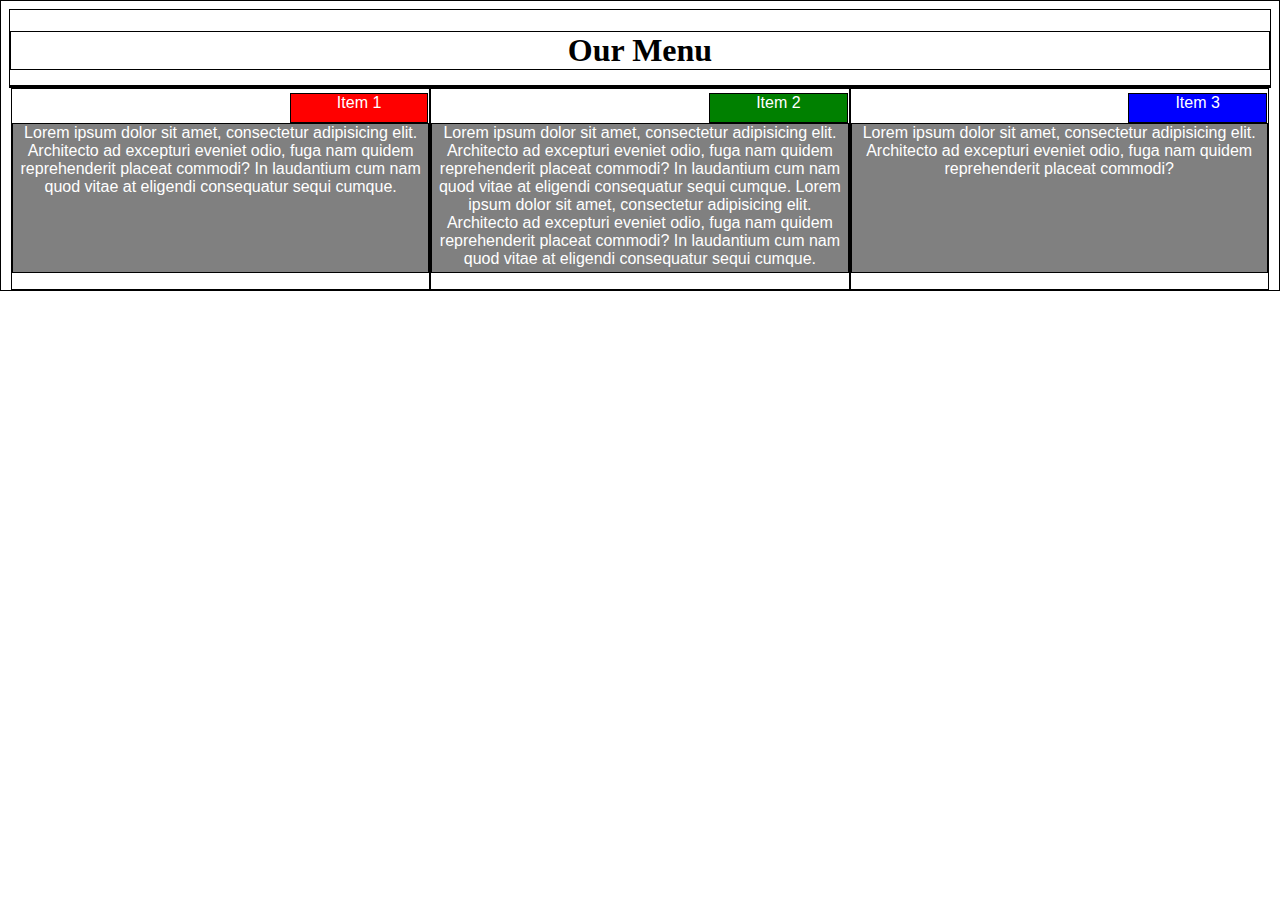
==== module2_solution/index.html @ 53d8cf98 "V1.0" ====
<!DOCTYPE html>
<html>
<head>
<meta charset="utf-8">
<meta name="viewport" content="width=device-width, initial-scale=1">
<link href="css/styles.css" type="text/css" rel="stylesheet" />
<title>Module 2 assignment</title>

</head>
<body>
<h1>Our Menu</h1>

<div class="row">
    <div class="col-lg-4 col-md-6">
        <div class="row">
            <p class="title red">Item 1</p>
            
        </div>
        <br>
        <p class="description gray">
            Lorem ipsum dolor sit amet, consectetur adipisicing elit. Architecto ad excepturi eveniet odio, fuga nam quidem reprehenderit placeat commodi? In laudantium cum nam quod vitae at eligendi consequatur sequi cumque.
        </p>
    
    </div>
    <div class="col-lg-4 col-md-6">
        <div class="row">
            <p class="title green">Item 2</p>            
        </div>
        <br>
        <p class="description gray">
            Lorem ipsum dolor sit amet, consectetur adipisicing elit. Architecto ad excepturi eveniet odio, fuga nam quidem reprehenderit placeat commodi? In laudantium cum nam quod vitae at eligendi consequatur sequi cumque.
            Lorem ipsum dolor sit amet, consectetur adipisicing elit. Architecto ad excepturi eveniet odio, fuga nam quidem reprehenderit placeat commodi? In laudantium cum nam quod vitae at eligendi consequatur sequi cumque.
        </p>
    </div>
    <div class="col-lg-4 col-md-12">
        <div class="row">
            <p class="title blue">Item 3</p>            
        </div>
        <br>
        <p class="description gray">
            Lorem ipsum dolor sit amet, consectetur adipisicing elit. Architecto ad excepturi eveniet odio, fuga nam quidem reprehenderit placeat commodi?
        </p>
    </div>

</div>

</body>
</html>
---- module2_solution/css/styles.css ----
/********** Base styles **********/
* {
  box-sizing: border-box;
  text-align: center;
  font-family: 'Times New Roman', Times, serif;
  border: 1px solid black;
}

h1 {
  margin-bottom: 15px;
}

p {
  border: 1px solid black;
  background-color: #A52A2A;
  width: 90%;
  height: 150px;
  margin-right: auto;
  margin-left: auto;
  font-family: Helvetica;
  color: white;
}

/* Simple Responsive Framework. */
.row {
  width: 100%;
  position: relative;
}

.title {
    width: 33.33%;
    height: 30px;
    margin-top: 5px;
    position:absolute;
    top: 0px;
    right: 0px;
    /*right: -150px;*/

}

.red {
    background-color: red;
}

.green{
    background-color: green;
}

.gray {
    background-color: gray;
}

.blue {
    background-color: blue;
}

.description {
    position:inherit;
    top: 5px;
    width: 100%;
    height: 150px;
}

/********** Large devices only **********/
@media (min-width: 992px) {
  .col-lg-1, .col-lg-2, .col-lg-3, .col-lg-4, .col-lg-5, .col-lg-6, .col-lg-7, .col-lg-8, .col-lg-9, .col-lg-10, .col-lg-11, .col-lg-12 {
    float: left;
    border: 1px solid black;

  }
  .col-lg-1 {
    width: 8.33%;
  }
  .col-lg-2 {
    width: 16.66%;
  }
  .col-lg-3 {
    width: 25%;
  }
  .col-lg-4 {
    width: 33.33%;
  }
  .col-lg-5 {
    width: 41.66%;
  }
  .col-lg-6 {
    width: 50%;
  }
  .col-lg-7 {
    width: 58.33%;
  }
  .col-lg-8 {
    width: 66.66%;
  }
  .col-lg-9 {
    width: 74.99%;
  }
  .col-lg-10 {
    width: 83.33%;
  }
  .col-lg-11 {
    width: 91.66%;
  }
  .col-lg-12 {
    width: 100%;
  }
}

/********** Medium devices only **********/
@media (min-width: 768px) and (max-width: 991px) {
  .col-md-1, .col-md-2, .col-md-3, .col-md-4, .col-md-5, .col-md-6, .col-md-7, .col-md-8, .col-md-9, .col-md-10, .col-md-11, .col-md-12 {
    float: left;
    border: 1px solid green;
    margin-bottom: 15px;
    
  }
  .col-md-1 {
    width: 8.33%;
  }
  .col-md-2 {
    width: 16.66%;
  }
  .col-md-3 {
    width: 25%;
  }
  .col-md-4 {
    width: 33.33%;
  }
  .col-md-5 {
    width: 41.66%;
  }
  .col-md-6 {
    width: 50%;
  }
  .col-md-7 {
    width: 58.33%;
  }
  .col-md-8 {
    width: 66.66%;
  }
  .col-md-9 {
    width: 74.99%;
  }
  .col-md-10 {
    width: 83.33%;
  }
  .col-md-11 {
    width: 91.66%;
  }
  .col-md-12 {
    width: 100%;
  }
}
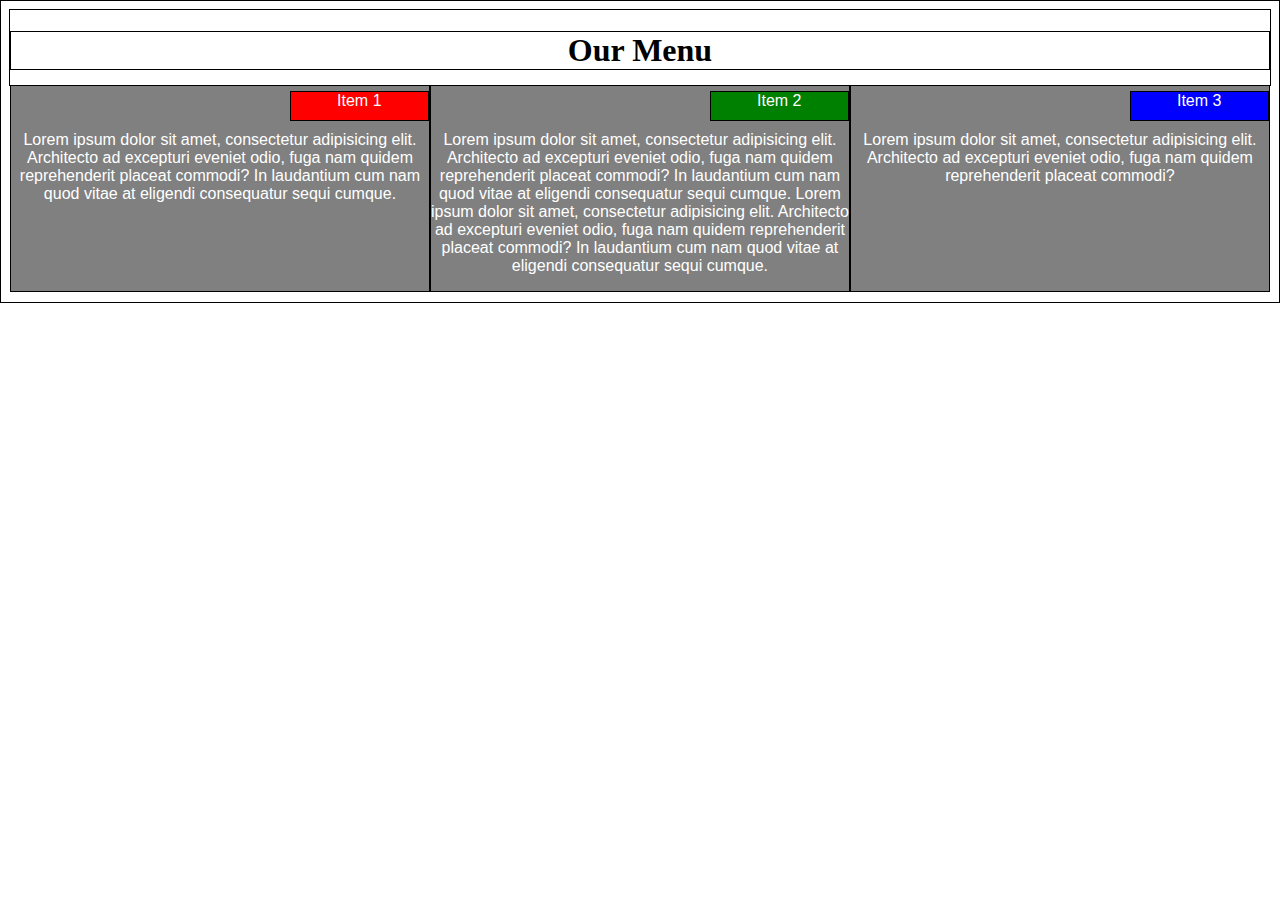
==== commit b31045a8: "Initial solution" ====
--- a/module2_solution/index.html
+++ b/module2_solution/index.html
@@ -11,37 +11,28 @@
 <h1>Our Menu</h1>
 
 <div class="row">
-    <div class="col-lg-4 col-md-6">
-        <div class="row">
-            <p class="title red">Item 1</p>
-            
-        </div>
+    <div class="col-lg-4 col-md-6 gray">
+        <p class="title red">Item 1</p>
         <br>
-        <p class="description gray">
-            Lorem ipsum dolor sit amet, consectetur adipisicing elit. Architecto ad excepturi eveniet odio, fuga nam quidem reprehenderit placeat commodi? In laudantium cum nam quod vitae at eligendi consequatur sequi cumque.
-        </p>
-    
-    </div>
-    <div class="col-lg-4 col-md-6">
-        <div class="row">
-            <p class="title green">Item 2</p>            
-        </div>
-        <br>
-        <p class="description gray">
-            Lorem ipsum dolor sit amet, consectetur adipisicing elit. Architecto ad excepturi eveniet odio, fuga nam quidem reprehenderit placeat commodi? In laudantium cum nam quod vitae at eligendi consequatur sequi cumque.
+        <p class="description">
             Lorem ipsum dolor sit amet, consectetur adipisicing elit. Architecto ad excepturi eveniet odio, fuga nam quidem reprehenderit placeat commodi? In laudantium cum nam quod vitae at eligendi consequatur sequi cumque.
         </p>
     </div>
-    <div class="col-lg-4 col-md-12">
-        <div class="row">
-            <p class="title blue">Item 3</p>            
-        </div>
+    <div class="col-lg-4 col-md-6 gray">
+        <p class="title green">Item 2</p>            
         <br>
-        <p class="description gray">
+        <p class="description">
+            Lorem ipsum dolor sit amet, consectetur adipisicing elit. Architecto ad excepturi eveniet odio, fuga nam quidem reprehenderit placeat commodi? In laudantium cum nam quod vitae at eligendi consequatur sequi cumque.
+            Lorem ipsum dolor sit amet, consectetur adipisicing elit. Architecto ad excepturi eveniet odio, fuga nam quidem reprehenderit placeat commodi? In laudantium cum nam quod vitae at eligendi consequatur sequi cumque.
+        </p>      
+    </div>
+    <div class="col-lg-4 col-md-12 gray">
+        <p class="title blue">Item 3</p>            
+        <br>
+        <p class="description">
             Lorem ipsum dolor sit amet, consectetur adipisicing elit. Architecto ad excepturi eveniet odio, fuga nam quidem reprehenderit placeat commodi?
-        </p>
+        </p>   
     </div>
-
 </div>
 
 </body>
--- a/module2_solution/css/styles.css
+++ b/module2_solution/css/styles.css
@@ -4,6 +4,7 @@
   text-align: center;
   font-family: 'Times New Roman', Times, serif;
   border: 1px solid black;
+  margin-bottom: 10px;
 }
 
 h1 {
@@ -25,13 +26,15 @@
 .row {
   width: 100%;
   position: relative;
+  border: 0px;
 }
 
 .title {
     width: 33.33%;
     height: 30px;
     margin-top: 5px;
-    position:absolute;
+    position:relative;
+    float:right;
     top: 0px;
     right: 0px;
     /*right: -150px;*/
@@ -59,6 +62,9 @@
     top: 5px;
     width: 100%;
     height: 150px;
+    overflow: auto;
+    border: 0px;
+    background-color: gray;
 }
 
 /********** Large devices only **********/
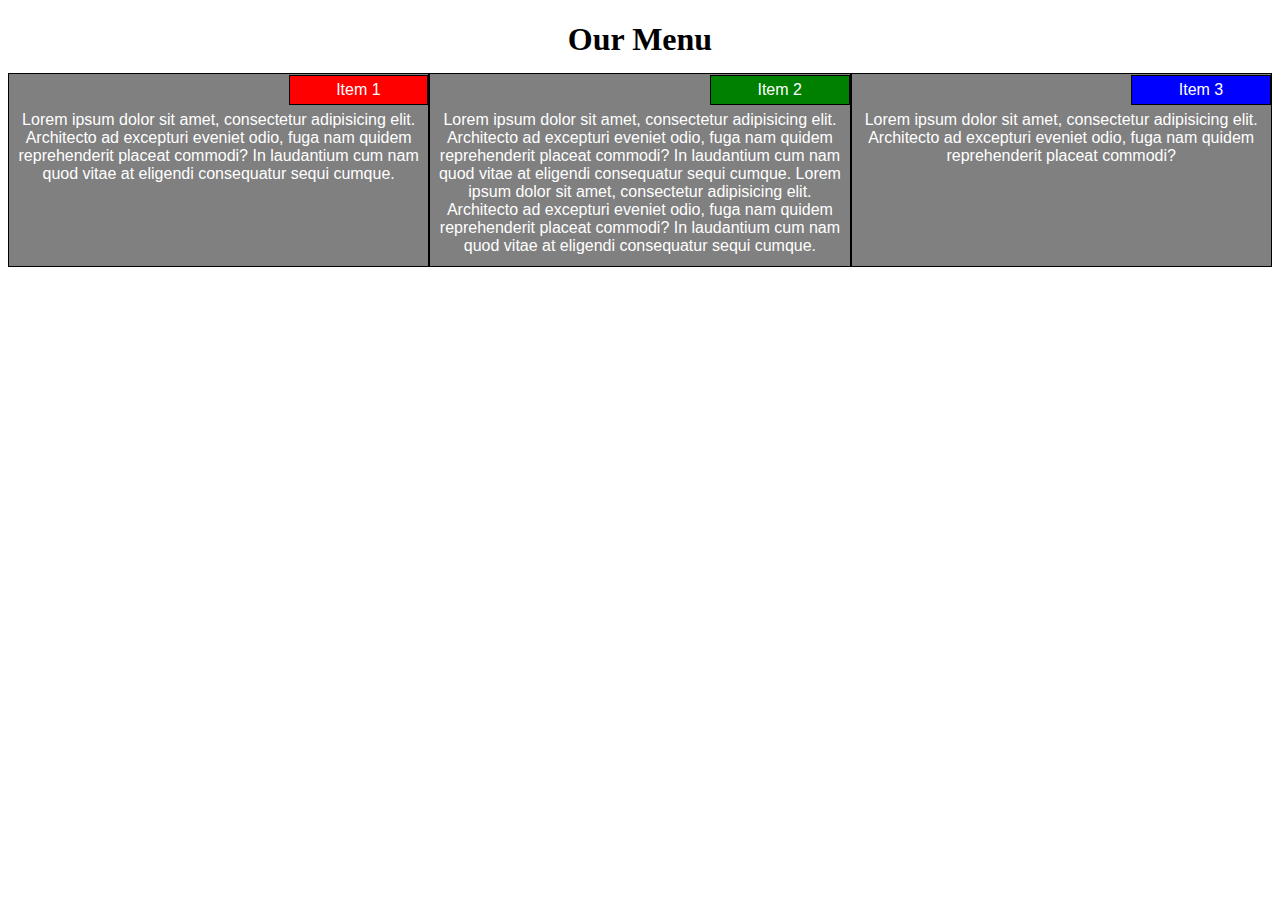
==== commit c91fee98: "Initial version" ====
--- a/module2_solution/index.html
+++ b/module2_solution/index.html
@@ -13,14 +13,12 @@
 <div class="row">
     <div class="col-lg-4 col-md-6 gray">
         <p class="title red">Item 1</p>
-        <br>
         <p class="description">
             Lorem ipsum dolor sit amet, consectetur adipisicing elit. Architecto ad excepturi eveniet odio, fuga nam quidem reprehenderit placeat commodi? In laudantium cum nam quod vitae at eligendi consequatur sequi cumque.
         </p>
     </div>
     <div class="col-lg-4 col-md-6 gray">
         <p class="title green">Item 2</p>            
-        <br>
         <p class="description">
             Lorem ipsum dolor sit amet, consectetur adipisicing elit. Architecto ad excepturi eveniet odio, fuga nam quidem reprehenderit placeat commodi? In laudantium cum nam quod vitae at eligendi consequatur sequi cumque.
             Lorem ipsum dolor sit amet, consectetur adipisicing elit. Architecto ad excepturi eveniet odio, fuga nam quidem reprehenderit placeat commodi? In laudantium cum nam quod vitae at eligendi consequatur sequi cumque.
@@ -28,7 +26,6 @@
     </div>
     <div class="col-lg-4 col-md-12 gray">
         <p class="title blue">Item 3</p>            
-        <br>
         <p class="description">
             Lorem ipsum dolor sit amet, consectetur adipisicing elit. Architecto ad excepturi eveniet odio, fuga nam quidem reprehenderit placeat commodi?
         </p>   
--- a/module2_solution/css/styles.css
+++ b/module2_solution/css/styles.css
@@ -3,17 +3,16 @@
   box-sizing: border-box;
   text-align: center;
   font-family: 'Times New Roman', Times, serif;
-  border: 1px solid black;
   margin-bottom: 10px;
 }
 
 h1 {
   margin-bottom: 15px;
+  border: 0px;
 }
 
 p {
   border: 1px solid black;
-  background-color: #A52A2A;
   width: 90%;
   height: 150px;
   margin-right: auto;
@@ -32,13 +31,11 @@
 .title {
     width: 33.33%;
     height: 30px;
-    margin-top: 5px;
+    margin-top: 1px;
+    margin-bottom: 1px;
     position:relative;
     float:right;
-    top: 0px;
-    right: 0px;
-    /*right: -150px;*/
-
+    padding: 5px 5px 5px 5px;
 }
 
 .red {
@@ -65,6 +62,7 @@
     overflow: auto;
     border: 0px;
     background-color: gray;
+    padding: 5px 5px 5px 5px;
 }
 
 /********** Large devices only **********/
@@ -117,8 +115,6 @@
   .col-md-1, .col-md-2, .col-md-3, .col-md-4, .col-md-5, .col-md-6, .col-md-7, .col-md-8, .col-md-9, .col-md-10, .col-md-11, .col-md-12 {
     float: left;
     border: 1px solid green;
-    margin-bottom: 15px;
-    
   }
   .col-md-1 {
     width: 8.33%;
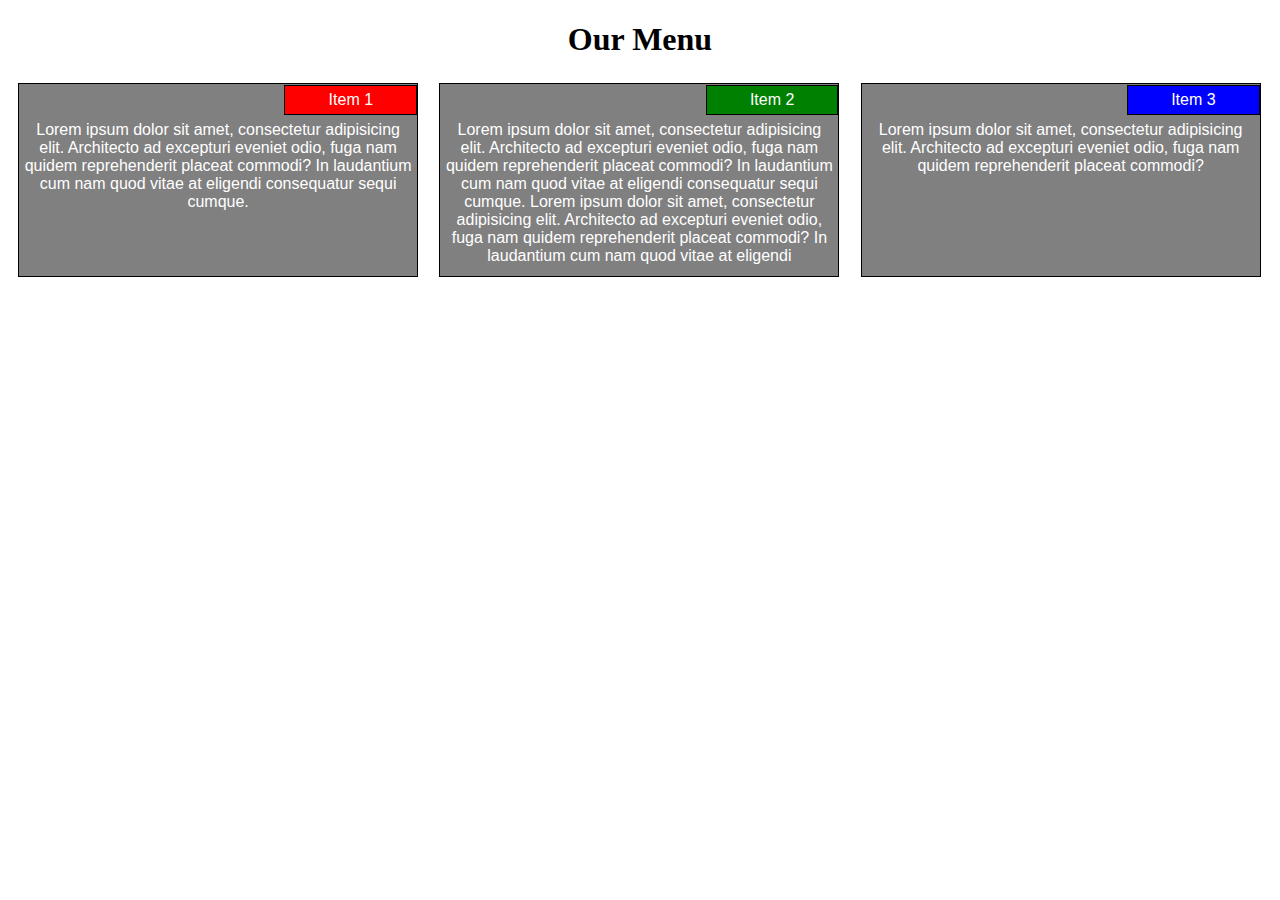
==== commit 955fb1bc: "Initial version" ====
--- a/module2_solution/index.html
+++ b/module2_solution/index.html
@@ -11,24 +11,30 @@
 <h1>Our Menu</h1>
 
 <div class="row">
-    <div class="col-lg-4 col-md-6 gray">
-        <p class="title red">Item 1</p>
-        <p class="description">
-            Lorem ipsum dolor sit amet, consectetur adipisicing elit. Architecto ad excepturi eveniet odio, fuga nam quidem reprehenderit placeat commodi? In laudantium cum nam quod vitae at eligendi consequatur sequi cumque.
-        </p>
+    <div class="col-lg-4 col-md-6 ">
+        <div class="content">
+            <p class="title red">Item 1</p>
+            <p class="description">
+                Lorem ipsum dolor sit amet, consectetur adipisicing elit. Architecto ad excepturi eveniet odio, fuga nam quidem reprehenderit placeat commodi? In laudantium cum nam quod vitae at eligendi consequatur sequi cumque.
+            </p>
+        </div>
     </div>
-    <div class="col-lg-4 col-md-6 gray">
-        <p class="title green">Item 2</p>            
-        <p class="description">
-            Lorem ipsum dolor sit amet, consectetur adipisicing elit. Architecto ad excepturi eveniet odio, fuga nam quidem reprehenderit placeat commodi? In laudantium cum nam quod vitae at eligendi consequatur sequi cumque.
-            Lorem ipsum dolor sit amet, consectetur adipisicing elit. Architecto ad excepturi eveniet odio, fuga nam quidem reprehenderit placeat commodi? In laudantium cum nam quod vitae at eligendi consequatur sequi cumque.
-        </p>      
+    <div class="col-lg-4 col-md-6 ">
+        <div class="content">
+            <p class="title green">Item 2</p>            
+            <p class="description">
+                Lorem ipsum dolor sit amet, consectetur adipisicing elit. Architecto ad excepturi eveniet odio, fuga nam quidem reprehenderit placeat commodi? In laudantium cum nam quod vitae at eligendi consequatur sequi cumque.
+                Lorem ipsum dolor sit amet, consectetur adipisicing elit. Architecto ad excepturi eveniet odio, fuga nam quidem reprehenderit placeat commodi? In laudantium cum nam quod vitae at eligendi consequatur sequi cumque.
+            </p>
+        </div>
     </div>
-    <div class="col-lg-4 col-md-12 gray">
-        <p class="title blue">Item 3</p>            
-        <p class="description">
-            Lorem ipsum dolor sit amet, consectetur adipisicing elit. Architecto ad excepturi eveniet odio, fuga nam quidem reprehenderit placeat commodi?
-        </p>   
+    <div class="col-lg-4 col-md-12 ">
+        <div class="content">
+            <p class="title blue">Item 3</p>            
+            <p class="description">
+                Lorem ipsum dolor sit amet, consectetur adipisicing elit. Architecto ad excepturi eveniet odio, fuga nam quidem reprehenderit placeat commodi?
+            </p>   
+        </div>
     </div>
 </div>
 
--- a/module2_solution/css/styles.css
+++ b/module2_solution/css/styles.css
@@ -26,6 +26,13 @@
   width: 100%;
   position: relative;
   border: 0px;
+}
+
+.content {
+  width: 95%;
+  margin: 10px 10px 10px 10px;
+  border: 1px solid black;
+  background-color: gray;
 }
 
 .title {
@@ -69,7 +76,7 @@
 @media (min-width: 992px) {
   .col-lg-1, .col-lg-2, .col-lg-3, .col-lg-4, .col-lg-5, .col-lg-6, .col-lg-7, .col-lg-8, .col-lg-9, .col-lg-10, .col-lg-11, .col-lg-12 {
     float: left;
-    border: 1px solid black;
+    /*border: 1px solid black;*/
 
   }
   .col-lg-1 {
@@ -114,7 +121,7 @@
 @media (min-width: 768px) and (max-width: 991px) {
   .col-md-1, .col-md-2, .col-md-3, .col-md-4, .col-md-5, .col-md-6, .col-md-7, .col-md-8, .col-md-9, .col-md-10, .col-md-11, .col-md-12 {
     float: left;
-    border: 1px solid green;
+    /*border: 1px solid green;*/
   }
   .col-md-1 {
     width: 8.33%;
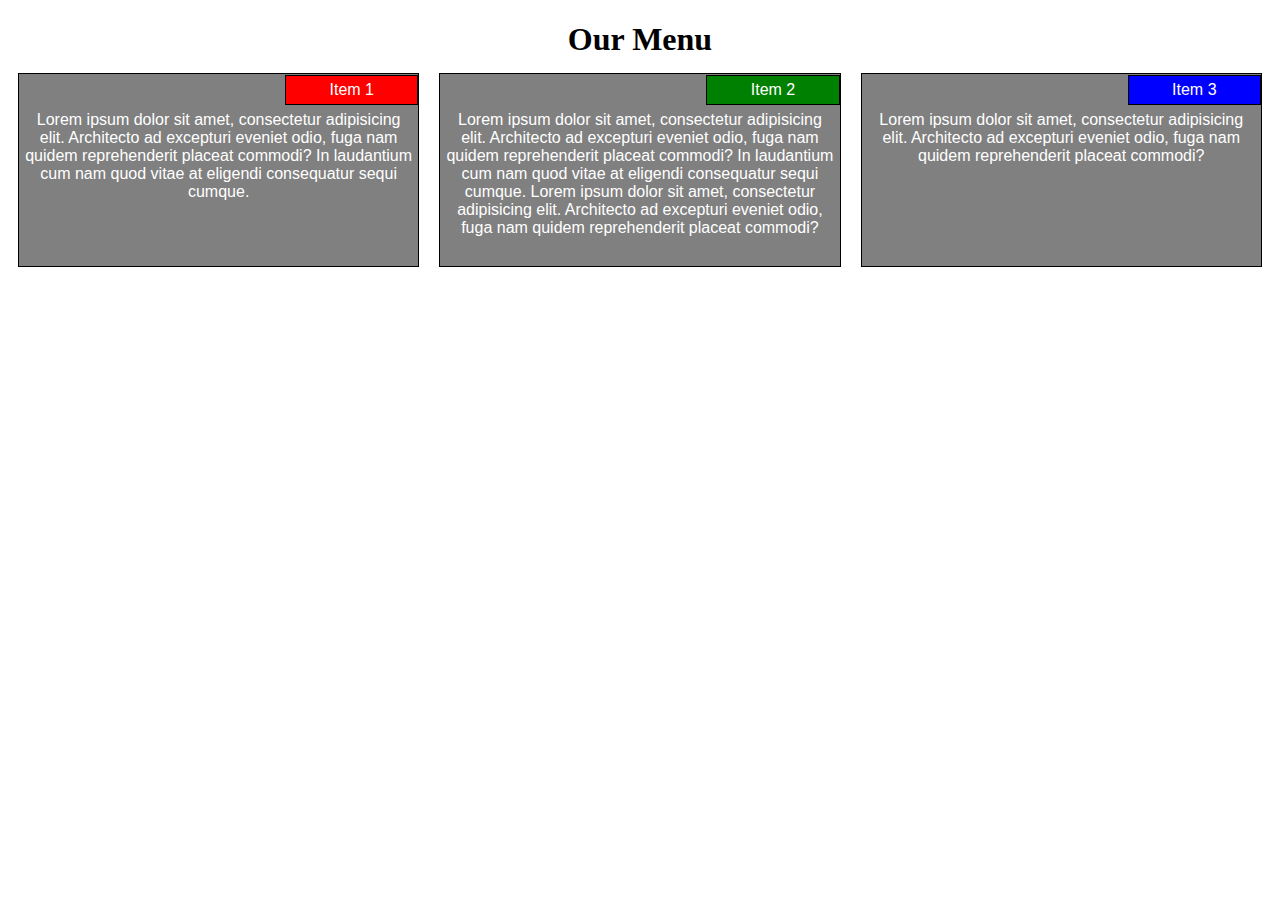
==== commit 2d50db35: "Initial version" ====
--- a/module2_solution/index.html
+++ b/module2_solution/index.html
@@ -10,7 +10,7 @@
 <body>
 <h1>Our Menu</h1>
 
-<div class="row">
+<div class="container">
     <div class="col-lg-4 col-md-6 ">
         <div class="content">
             <p class="title red">Item 1</p>
@@ -24,7 +24,7 @@
             <p class="title green">Item 2</p>            
             <p class="description">
                 Lorem ipsum dolor sit amet, consectetur adipisicing elit. Architecto ad excepturi eveniet odio, fuga nam quidem reprehenderit placeat commodi? In laudantium cum nam quod vitae at eligendi consequatur sequi cumque.
-                Lorem ipsum dolor sit amet, consectetur adipisicing elit. Architecto ad excepturi eveniet odio, fuga nam quidem reprehenderit placeat commodi? In laudantium cum nam quod vitae at eligendi consequatur sequi cumque.
+                Lorem ipsum dolor sit amet, consectetur adipisicing elit. Architecto ad excepturi eveniet odio, fuga nam quidem reprehenderit placeat commodi?
             </p>
         </div>
     </div>
--- a/module2_solution/css/styles.css
+++ b/module2_solution/css/styles.css
@@ -22,15 +22,14 @@
 }
 
 /* Simple Responsive Framework. */
-.row {
+.container {
   width: 100%;
   position: relative;
   border: 0px;
 }
 
 .content {
-  width: 95%;
-  margin: 10px 10px 10px 10px;
+  margin: 0px 10px 0px 10px;
   border: 1px solid black;
   background-color: gray;
 }
@@ -43,6 +42,7 @@
     position:relative;
     float:right;
     padding: 5px 5px 5px 5px;
+    overflow: hidden;
 }
 
 .red {
@@ -76,8 +76,6 @@
 @media (min-width: 992px) {
   .col-lg-1, .col-lg-2, .col-lg-3, .col-lg-4, .col-lg-5, .col-lg-6, .col-lg-7, .col-lg-8, .col-lg-9, .col-lg-10, .col-lg-11, .col-lg-12 {
     float: left;
-    /*border: 1px solid black;*/
-
   }
   .col-lg-1 {
     width: 8.33%;
@@ -121,7 +119,6 @@
 @media (min-width: 768px) and (max-width: 991px) {
   .col-md-1, .col-md-2, .col-md-3, .col-md-4, .col-md-5, .col-md-6, .col-md-7, .col-md-8, .col-md-9, .col-md-10, .col-md-11, .col-md-12 {
     float: left;
-    /*border: 1px solid green;*/
   }
   .col-md-1 {
     width: 8.33%;
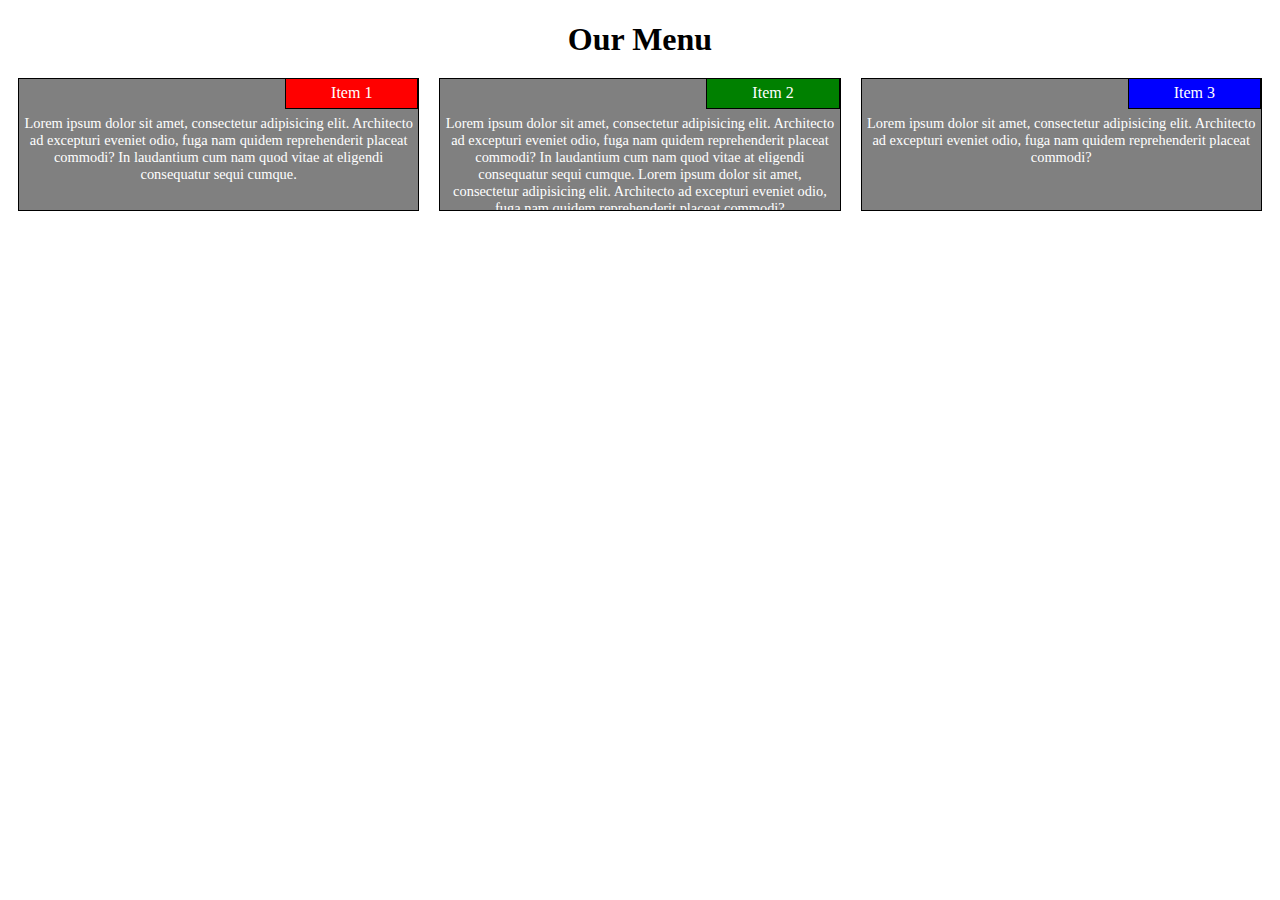
==== commit e5fd6ad7: "Initial version" ====
--- a/module2_solution/index.html
+++ b/module2_solution/index.html
@@ -12,7 +12,7 @@
 
 <div class="container">
     <div class="col-lg-4 col-md-6 ">
-        <div class="content">
+        <div class="section">
             <p class="title red">Item 1</p>
             <p class="description">
                 Lorem ipsum dolor sit amet, consectetur adipisicing elit. Architecto ad excepturi eveniet odio, fuga nam quidem reprehenderit placeat commodi? In laudantium cum nam quod vitae at eligendi consequatur sequi cumque.
@@ -20,7 +20,7 @@
         </div>
     </div>
     <div class="col-lg-4 col-md-6 ">
-        <div class="content">
+        <div class="section">
             <p class="title green">Item 2</p>            
             <p class="description">
                 Lorem ipsum dolor sit amet, consectetur adipisicing elit. Architecto ad excepturi eveniet odio, fuga nam quidem reprehenderit placeat commodi? In laudantium cum nam quod vitae at eligendi consequatur sequi cumque.
@@ -29,7 +29,7 @@
         </div>
     </div>
     <div class="col-lg-4 col-md-12 ">
-        <div class="content">
+        <div class="section">
             <p class="title blue">Item 3</p>            
             <p class="description">
                 Lorem ipsum dolor sit amet, consectetur adipisicing elit. Architecto ad excepturi eveniet odio, fuga nam quidem reprehenderit placeat commodi?
--- a/module2_solution/css/styles.css
+++ b/module2_solution/css/styles.css
@@ -7,28 +7,21 @@
 }
 
 h1 {
-  margin-bottom: 15px;
+  margin-bottom: 20px;
   border: 0px;
 }
 
 p {
-  border: 1px solid black;
-  width: 90%;
-  height: 150px;
-  margin-right: auto;
-  margin-left: auto;
-  font-family: Helvetica;
   color: white;
 }
 
-/* Simple Responsive Framework. */
 .container {
   width: 100%;
   position: relative;
   border: 0px;
 }
 
-.content {
+.section {
   margin: 0px 10px 0px 10px;
   border: 1px solid black;
   background-color: gray;
@@ -37,12 +30,15 @@
 .title {
     width: 33.33%;
     height: 30px;
-    margin-top: 1px;
+    margin-top: 0px;
     margin-bottom: 1px;
     position:relative;
     float:right;
     padding: 5px 5px 5px 5px;
     overflow: hidden;
+    border: 1px solid black;
+    border-top: 0px; /*to avoid the 'double' top border since there is already border around the section*/
+    
 }
 
 .red {
@@ -65,11 +61,13 @@
     position:inherit;
     top: 5px;
     width: 100%;
-    height: 150px;
+    height: 100px;
     overflow: auto;
     border: 0px;
     background-color: gray;
     padding: 5px 5px 5px 5px;
+    margin: 0px 0px 0px 0px;
+    font-size: 90%;
 }
 
 /********** Large devices only **********/
